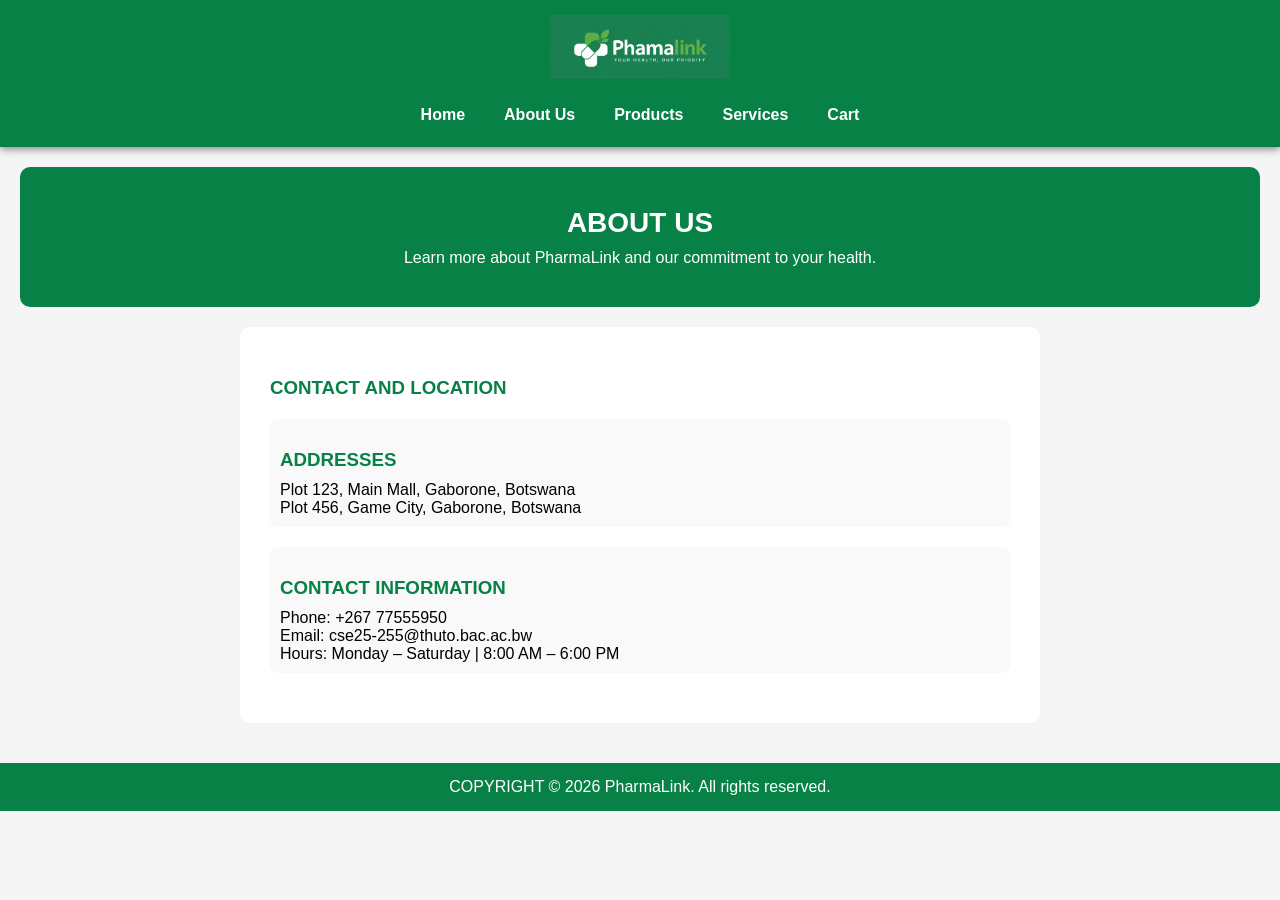
==== About Us.html @ c7bd15a0 "Added index.html, About Us.html, Products.html, Services.html, Cart.html, Booking.html, Checkout.htm" ====
<!DOCTYPE html>
<html lang="en">
<head>
    <link href="style.css" rel="stylesheet">
    <meta charset="UTF-8">
    <meta name="viewport" content="width=device-width, initial-scale=1.0">
    <title>About Us - PharmaLink</title>
</head>
<body>

    <!-- Header -->
    <div class="header">
        <div class="Logo">
            <img src="LOGO AND BACKGROUND IMAGES/Pharmalink logo.png" alt="PharmaLink Logo" width="200">
        </div>
        <!-- Navigation -->
    <nav class="nav">
        <a href="index.html">Home</a>
        <a href="About Us.html">About Us</a>
        <a href="Products.html">Products</a>
        <a href="Services.html">Services</a>
        <a href="Cart.html">Cart</a>
    </nav>
    </div>
    <!-- Hero / Banner -->
    <div class="banner">
        <h1>ABOUT US</h1>
        <p>Learn more about PharmaLink and our commitment to your health.</p>
    </div>

    <!-- Contact and Location information -->
    <div class="Info">
        <h3>CONTACT AND LOCATION</h3>

        <div class="Addresses">
            <h3>ADDRESSES</h3>
            <p>Plot 123, Main Mall, Gaborone, Botswana</p>
            <p>Plot 456, Game City, Gaborone, Botswana</p>
        </div>

        <div class="Contact">
            <h3>CONTACT INFORMATION</h3>
            <p>Phone: +267 77555950</p>
            <p>Email: cse25-255@thuto.bac.ac.bw</p>
            <p> Hours: Monday – Saturday | 8:00 AM – 6:00 PM</p>
        </div>
    </div>

    <!-- Footer -->
    <div class="footer">
        COPYRIGHT &copy; 2026 PharmaLink. All rights reserved.
    </div>

</body>
</html>
---- style.css ----
*{
    margin: 0;
    padding: 0;
    box-sizing: border-box;
}


body {
    font-family: Arial, Helvetica, sans-serif;
    background-color: #f5f5f5;
}

/* ===== HEADER ===== */
.header {
    background-color: rgb(7, 129, 70);
    display: flex;
    flex-direction: column;
    align-items: center;
    justify-content: center;
    padding: 15px 20px;
    box-shadow: 0 2px 8px grey;
}

/* ===== LOGO ===== */
.logo img, .Logo img {
    width: 180px;
    height: auto;
}

/* ===== NAVIGATION ===== */
.nav {
    display: flex;
    flex-wrap: wrap;
    justify-content: center;
    align-items: center;
    gap: 15px;
    margin-top: 15px;
}

/* ===== LINKS ===== */
.nav a {
    text-decoration: none;
    color: white;
    font-weight: bold;
    font-size: 16px;
    padding: 8px 12px;
}

.nav a:hover {
    background-color: white;
    color: rgb(7, 129, 70);
    border-radius: 5px;
}

/* ===== BANNER ===== */
.banner, .Hero {
    background-color: rgb(7, 129, 70);
    color: white;
    text-align: center;
    padding: 40px 20px;
    margin: 20px;
    border-radius: 10px;
}

.banner h1, .Hero h1 {
    font-size: 28px;
    margin-bottom: 10px;
}

.banner p {
    font-size: 16px;
}

/* ===== BUTTONS ===== */
.BTN, .btn {
    background-color: white;
    color: rgb(7, 129, 70);
    border: none;
    padding: 10px 20px;
    font-size: 16px;
    font-weight: bold;
    border-radius: 5px;
    cursor: pointer;
    margin-top: 10px;
}

.BTN:hover, .btn:hover {
    background-color: #e0e0e0;
}

/* ===== PRODUCTS GRID ===== */
.Prduct {
    display: grid;
    grid-template-columns: repeat(auto-fit, minmax(250px, 1fr));
    gap: 20px;
    padding: 20px;
    max-width: 1200px;
    margin: 0 auto;
}

.Product-Card1 {
    background-color: white;
    padding: 20px;
    border-radius: 10px;
    box-shadow: 0 2px 5px rgba(0,0,0,0.1);
    text-align: center;
}

.Product-Card1 h4 {
    color: rgb(7, 129, 70);
    margin-bottom: 10px;
}

/* ===== SERVICES GRID ===== */
.Services {
    display: grid;
    grid-template-columns: repeat(auto-fit, minmax(280px, 1fr));
    gap: 20px;
    padding: 20px;
    max-width: 1200px;
    margin: 0 auto;
}

.Service-card1, .Service-card2 {
    background-color: white;
    padding: 20px;
    border-radius: 10px;
    box-shadow: 0 2px 5px rgba(0,0,0,0.1);
    text-align: center;
}

.Service-card1 h4, .Service-card2 h4 {
    color: rgb(7, 129, 70);
    margin: 10px 0;
}

/* ===== PAGINATION ===== */
.Pagination {
    text-align: center;
    padding: 20px;
    margin: 20px 0;
}

.Pagination button {
    background-color: rgb(7, 129, 70);
    color: white;
    border: none;
    padding: 8px 15px;
    margin: 0 5px;
    cursor: pointer;
    font-size: 14px;
    border-radius: 5px;
}

.Pagination button:hover {
    background-color: rgb(5, 100, 55);
}

.Pagination button.active {
    background-color: white;
    color: rgb(7, 129, 70);
    border: 1px solid rgb(7, 129, 70);
}

/* ===== CART TABLE ===== */
.cart-table {
    width: 90%;
    margin: 20px auto;
    background-color: white;
    border-collapse: collapse;
    box-shadow: 0 2px 5px rgba(0,0,0,0.1);
}

.cart-table th, .cart-table td {
    padding: 12px;
    text-align: center;
    border-bottom: 1px solid #ddd;
}

.cart-table th {
    background-color: rgb(7, 129, 70);
    color: white;
}

.cart-table button {
    background-color: rgb(7, 129, 70);
    color: white;
    border: none;
    padding: 5px 10px;
    margin: 0 3px;
    cursor: pointer;
    border-radius: 3px;
}

.qty {
    padding: 0 10px;
    font-weight: bold;
}

/* ===== CART SUMMARY ===== */
.cart-summary {
    background-color: white;
    padding: 20px;
    margin: 20px auto;
    width: 90%;
    max-width: 500px;
    text-align: center;
    border-radius: 10px;
    box-shadow: 0 2px 5px rgba(0,0,0,0.1);
}

.cart-summary button {
    background-color: rgb(7, 129, 70);
    color: white;
    border: none;
    padding: 10px 20px;
    margin: 10px;
    cursor: pointer;
    border-radius: 5px;
}

/* ===== CHECKOUT & BOOKING FORMS ===== */
.Customer-details, .Delivery, .Summary {
    background-color: white;
    padding: 20px;
    margin: 20px auto;
    width: 90%;
    max-width: 600px;
    border-radius: 10px;
    box-shadow: 0 2px 5px rgba(0,0,0,0.1);
}

.Customer-details h3, .Delivery h4, .Summary h4 {
    color: rgb(7, 129, 70);
    margin-bottom: 15px;
}

.form-group {
    margin-bottom: 15px;
}

.form-group label {
    display: block;
    font-weight: bold;
    margin-bottom: 5px;
    color: #333;
}

.form-group input, .form-group select, .form-group textarea {
    width: 100%;
    padding: 10px;
    border: 1px solid #ccc;
    border-radius: 5px;
    font-size: 14px;
}

.delivery-options label {
    display: inline-block;
    margin-right: 20px;
    margin-top: 10px;
}

.order-item {
    display: flex;
    justify-content: space-between;
    padding: 8px 0;
    border-bottom: 1px solid #eee;
}

.order-total {
    display: flex;
    justify-content: space-between;
    margin-top: 15px;
    padding-top: 10px;
    font-weight: bold;
    font-size: 18px;
    border-top: 2px solid rgb(7, 129, 70);
}

/* ===== PRODUCT DETAILS PAGE ===== */
.Product {
    display: flex;
    flex-wrap: wrap;
    gap: 30px;
    background-color: white;
    padding: 30px;
    margin: 20px;
    border-radius: 10px;
    max-width: 1000px;
    margin-left: auto;
    margin-right: auto;
}

.Name-card {
    flex: 1;
    min-width: 200px;
    background-color: #f0f0f0;
    padding: 40px;
    text-align: center;
    border-radius: 10px;
}

.details {
    flex: 2;
    min-width: 250px;
}

.details h3 {
    margin-bottom: 10px;
}

.Pbuttons {
    margin-top: 20px;
}

.Pbuttons .BTN {
    margin-right: 10px;
}

.DTLS {
    display: flex;
    flex-wrap: wrap;
    gap: 30px;
    background-color: white;
    padding: 30px;
    margin: 20px;
    border-radius: 10px;
    max-width: 1000px;
    margin-left: auto;
    margin-right: auto;
}

.Descriptions, .Dosage {
    flex: 1;
    min-width: 200px;
}

.Descriptions h3, .Dosage h3 {
    color: rgb(7, 129, 70);
    margin-bottom: 10px;
}

/* ===== INFO SECTION (ABOUT US) ===== */
.Info {
    background-color: white;
    padding: 30px;
    margin: 20px;
    border-radius: 10px;
    max-width: 800px;
    margin-left: auto;
    margin-right: auto;
}

.Info h3 {
    color: rgb(7, 129, 70);
    margin: 20px 0 10px 0;
}

.Addresses, .Contact {
    margin: 20px 0;
    padding: 10px;
    background-color: #f9f9f9;
    border-radius: 8px;
}

/* ===== CARD GROUP (INDEX PAGE) ===== */
.card-group {
    display: grid;
    grid-template-columns: repeat(auto-fit, minmax(280px, 1fr));
    gap: 20px;
    padding: 20px;
    max-width: 1200px;
    margin: 0 auto;
}

.card {
    background-color: white;
    border-radius: 10px;
    overflow: hidden;
    box-shadow: 0 2px 5px rgba(0,0,0,0.1);
}

.card-img-top {
    width: 100%;
    height: 200px;
    object-fit: cover;
}

.card-body {
    padding: 15px;
}

.card-body h5 {
    color: rgb(7, 129, 70);
    margin-bottom: 10px;
}

.card-body p {
    color: #555;
    line-height: 1.5;
}

h5 {
    text-align: center;
    font-size: 24px;
    margin: 20px 0;
    color: rgb(7, 129, 70);
}

/* ===== SLIDER ===== */
.slider {
    max-width: 1000px;
    margin: 20px auto;
}

.carousel-item img {
    height: 400px;
    object-fit: cover;
}

/* ===== FOOTER ===== */
.footer {
    background-color: rgb(7, 129, 70);
    color: white;
    text-align: center;
    padding: 15px;
    margin-top: 40px;
}

/* ===== RESPONSIVE DESIGN ===== */
@media (max-width: 768px) {
    .nav {
        gap: 10px;
    }
    
    .nav a {
        font-size: 14px;
        padding: 6px 10px;
    }
    
    .banner h1, .Hero h1 {
        font-size: 22px;
    }
    
    .Product {
        flex-direction: column;
    }
    
    .cart-table th, .cart-table td {
        font-size: 12px;
        padding: 8px;
    }
    
    .Pagination button {
        padding: 5px 10px;
        font-size: 12px;
    }
}

@media (max-width: 480px) {
    .header {
        padding: 10px;
    }
    
    .nav a {
        font-size: 12px;
        padding: 5px 8px;
    }
    
    .banner, .Hero {
        padding: 20px 10px;
    }
    
    .cart-table {
        font-size: 10px;
    }
    
    .cart-table button {
        padding: 3px 6px;
    }
}
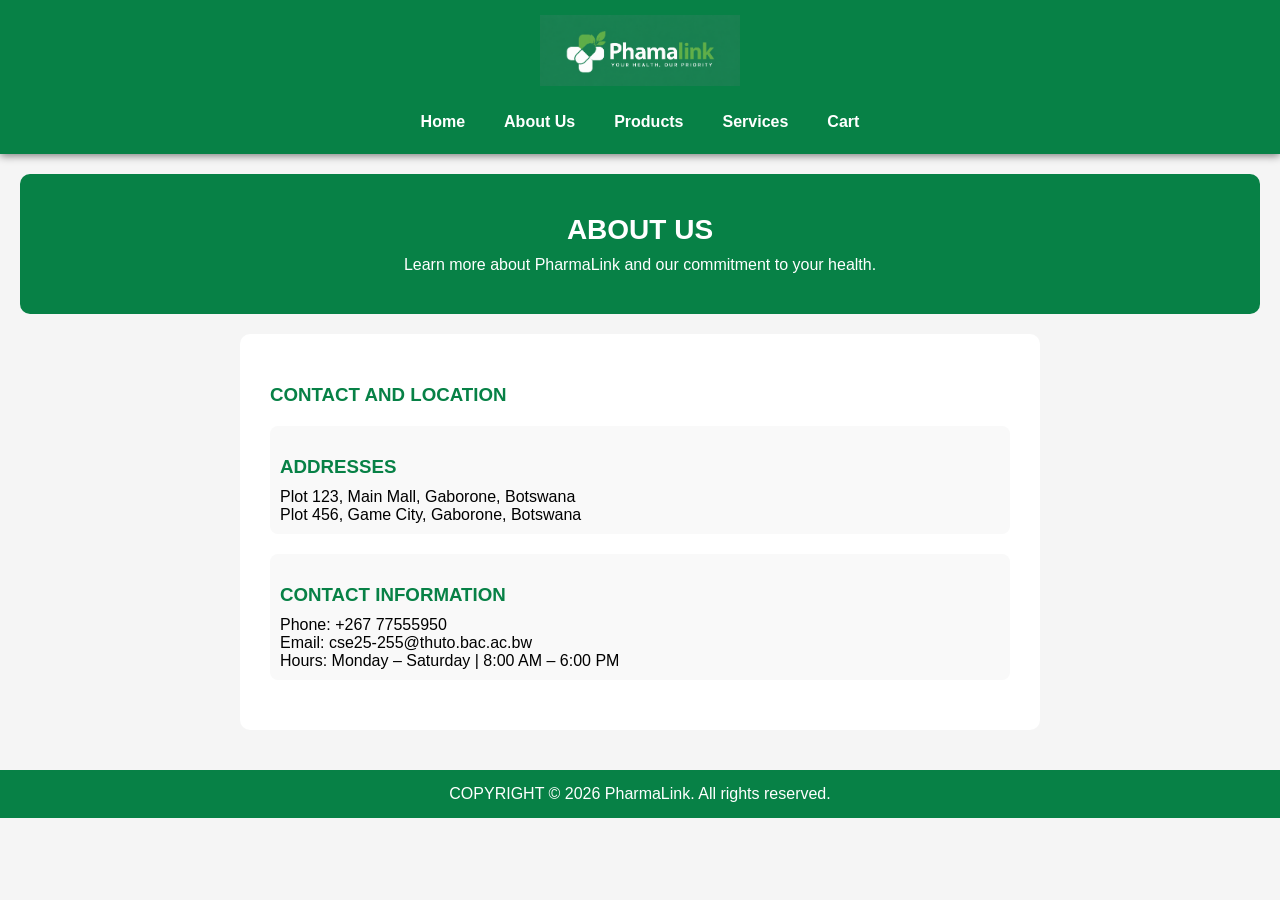
==== commit cff581c2: "Updates" ====
--- a/About Us.html
+++ b/About Us.html
@@ -22,7 +22,7 @@
         <a href="Cart.html">Cart</a>
     </nav>
     </div>
-    <!-- Hero / Banner -->
+    <!-- Banner section -->
     <div class="banner">
         <h1>ABOUT US</h1>
         <p>Learn more about PharmaLink and our commitment to your health.</p>
--- a/style.css
+++ b/style.css
@@ -10,7 +10,7 @@
     background-color: #f5f5f5;
 }
 
-/* ===== HEADER ===== */
+/* Header section */
 .header {
     background-color: rgb(7, 129, 70);
     display: flex;
@@ -21,13 +21,13 @@
     box-shadow: 0 2px 8px grey;
 }
 
-/* ===== LOGO ===== */
-.logo img, .Logo img {
+/* logo image*/
+.logo img {
     width: 180px;
     height: auto;
 }
 
-/* ===== NAVIGATION ===== */
+/* navigation section */
 .nav {
     display: flex;
     flex-wrap: wrap;
@@ -37,7 +37,7 @@
     margin-top: 15px;
 }
 
-/* ===== LINKS ===== */
+/* links */ 
 .nav a {
     text-decoration: none;
     color: white;
@@ -52,8 +52,8 @@
     border-radius: 5px;
 }
 
-/* ===== BANNER ===== */
-.banner, .Hero {
+/* Banner section*/
+.banner {
     background-color: rgb(7, 129, 70);
     color: white;
     text-align: center;
@@ -62,7 +62,7 @@
     border-radius: 10px;
 }
 
-.banner h1, .Hero h1 {
+.banner h1 {
     font-size: 28px;
     margin-bottom: 10px;
 }
@@ -71,7 +71,7 @@
     font-size: 16px;
 }
 
-/* ===== BUTTONS ===== */
+/* buttons*/
 .BTN, .btn {
     background-color: white;
     color: rgb(7, 129, 70);
@@ -88,7 +88,7 @@
     background-color: #e0e0e0;
 }
 
-/* ===== PRODUCTS GRID ===== */
+/* PRODUCTS GRID */
 .Prduct {
     display: grid;
     grid-template-columns: repeat(auto-fit, minmax(250px, 1fr));
